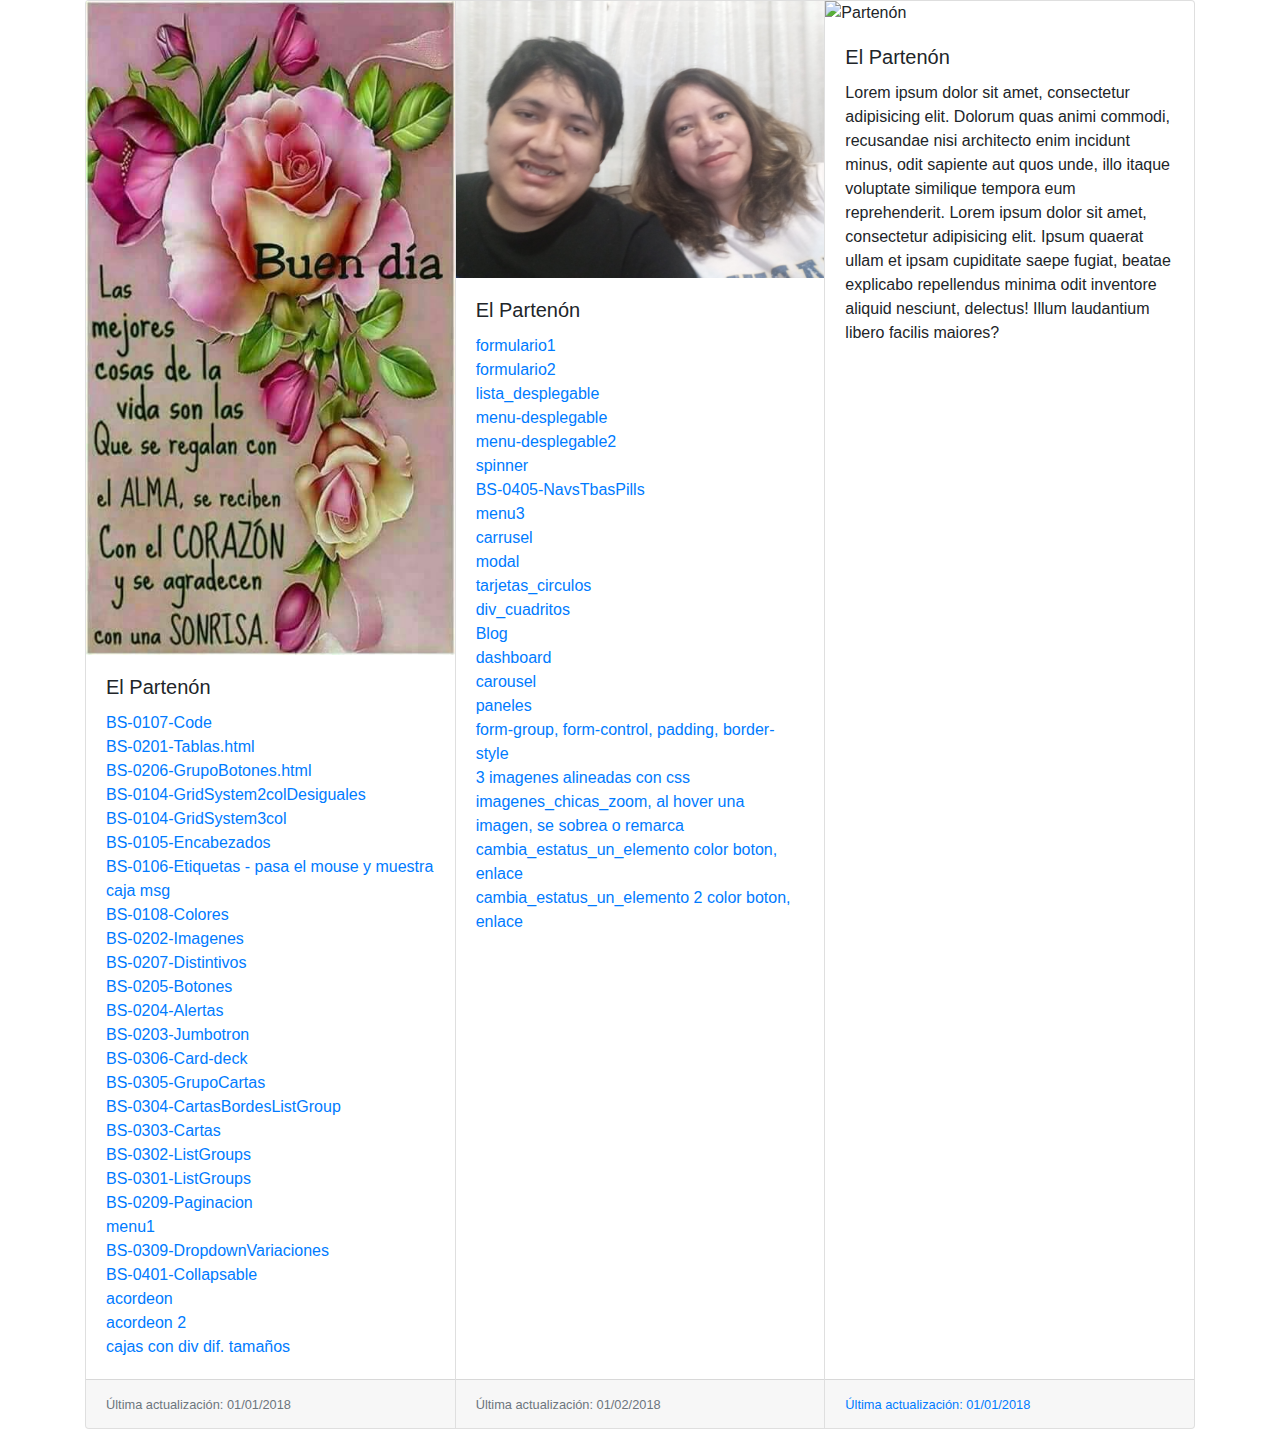
==== index.html @ 13f7affd "Update index.html" ====
<!-- <html>
  <head>
    <title>Hola Mundo</title>
    <link href="main.css" rel="stylesheet" />
  </head>
  <body>
    <h1> Hola Omar Alejandro Zavala....  <br><br><br><center>ya mero empiezan las clases</center></h1>
  </body>
</html>
-->

<!DOCTYPE html>
<html lang="en">
<head>
	<title>Index</title>
	<meta charset="utf-8">
	<meta name="viewport" content="width=device-width, initial-scale=1">
<!--	<script src="js/jquery-3.5.1.min.js"></script>
	<link rel="stylesheet" type="text/css" href="css/bootstrap.min.css">
	<script src="js/bootstrap.min.js"></script> -->
	  <link rel="stylesheet" href="https://maxcdn.bootstrapcdn.com/bootstrap/4.5.2/css/bootstrap.min.css">
  <script src="https://ajax.googleapis.com/ajax/libs/jquery/3.5.1/jquery.min.js"></script>
  <script src="https://cdnjs.cloudflare.com/ajax/libs/popper.js/1.16.0/umd/popper.min.js"></script>
  <script src="https://maxcdn.bootstrapcdn.com/bootstrap/4.5.2/js/bootstrap.min.js"></script>
</head>
<body>
<div class="container">

<div class="card-group">
		<div class="card">
			<img src="fondo1.jpg" alt="Partenón">
			<div class="card-body">
				<h5 class="card-title">El Partenón</h5>
				<p class="card-text">
				<a href="BS-0107-Code.html"> BS-0107-Code </a><br>
	<a href="BS-0201-Tablas.html">BS-0201-Tablas.html</a><br>
	<a href="BS-0206-GrupoBotones.html">BS-0206-GrupoBotones.html</a><br>
	<a href="BS-0104-GridSystem2colDesiguales.html">BS-0104-GridSystem2colDesiguales</a><br>
	<a href="BS-0104-GridSystem3col.html">BS-0104-GridSystem3col</a><br>
	<a href="BS-0105-Encabezados.html">BS-0105-Encabezados</a><br>
	<a href="BS-0106-Etiquetas.html">BS-0106-Etiquetas - pasa el mouse y muestra caja msg</a><br>
	<a href="BS-0108-Colores.html">BS-0108-Colores</a><br>
	<a href="BS-0202-Imagenes.html">BS-0202-Imagenes</a><br>
	<a href="BS-0207-Distintivos.html">BS-0207-Distintivos</a><br>
	<a href="BS-0205-Botones.html">BS-0205-Botones</a><br>
	<a href="BS-0204-Alertas.html">BS-0204-Alertas</a><br>
	<a href="BS-0203-Jumbotron.html">BS-0203-Jumbotron</a><br>
	<a href="BS-0306-Card-deck.html">BS-0306-Card-deck</a><br>
	<a href="BS-0305-GrupoCartas.html">BS-0305-GrupoCartas</a><br>
	<a href="BS-0304-CartasBordesListGroup.html">BS-0304-CartasBordesListGroup</a><br>
	<a href="BS-0303-Cartas.html">BS-0303-Cartas</a><br>
	<a href="BS-0302-ListGroups.html">BS-0302-ListGroups</a><br>
	<a href="BS-0301-ListGroups.html">BS-0301-ListGroups</a><br>
	<a href="BS-0209-Paginacion.html">BS-0209-Paginacion</a><br>
	<a href="menu1.html">menu1</a><br>
	<a href="BS-0309-DropdownVariaciones.html">BS-0309-DropdownVariaciones</a><br>
	<a href="BS-0401-Collapsable.html">BS-0401-Collapsable</a><br>
	<a href="acordeon.html">acordeon</a><br>
	<a href="acordeon2.html">acordeon 2 </a><br>
	<a href="ejemplo-cajas-div.html">cajas con div dif. tamaños </a><br>
	
				</p>
			</div>
			<div class="card-footer"><small class="text-muted">Última actualización: 01/01/2018</small></div>
		</div>
		<div class="card">
			<img src="foto3.jpg" alt="Partenón">
			<div class="card-body">
				<h5 class="card-title">El Partenón</h5>
				<p class="card-text">
					<a href="formulario1.html">formulario1</a><br>
					<a href="formulario2.html">formulario2<br>
					<a href="lista_desplegable.html">lista_desplegable</a><br>
					<a href="menu-desplegable.html">menu-desplegable</a><br>
					<a href="menu-desplegable2.html">menu-desplegable2</a><br>
					<a href="spinner.html">spinner</a><br>
					<a href="BS-0405-NavsTbasPills.html">BS-0405-NavsTbasPills</a><br>
					<a href="menu3.php">menu3</a><br>
					<a href="carrusel.html">carrusel</a><br>
					<a href="modal.html">modal</a><br>
					<a href="tarjetas_circulos.html">tarjetas_circulos</a><br>
					<a href="div_cuadritos.html">div_cuadritos</a><br>
					<a href="./bs3_3_7/docs/examples/blog/index.html">Blog</a><br>
					<a href="./bs3_3_7/docs/examples/dashboard/index.html">dashboard</a><br>
					<a href="./bs3_3_7/docs/examples/carousel/index.html">carousel</a><br>
					<a href="paneles.html">paneles</a><br>
					<a href="form-group.html">form-group, form-control, padding, border-style </a><br>
					<a href="3_imagenes_alineadas.html">3 imagenes alineadas con css </a><br>
					<a href="imagenes_chicas_zoom.html"> imagenes_chicas_zoom, al hover una imagen, se sobrea o remarca</a><br>
					<a href="cambia_estatus_un_elemento.html">cambia_estatus_un_elemento color boton, enlace</a><br>
					<a href="cambia_estatus_un_elemento2.html">cambia_estatus_un_elemento 2 color boton, enlace</a><br>
					</p>
			</div>
			<div class="card-footer"><small class="text-muted">Última actualización: 01/02/2018</small></div>
		</div>
		<div class="card">
			<img src="img/fondo3.jpg" alt="Partenón">
			<div class="card-body">
				<h5 class="card-title">El Partenón</h5>
				<p class="card-text">Lorem ipsum dolor sit amet, consectetur adipisicing elit. Dolorum quas animi commodi, recusandae nisi architecto enim incidunt minus, odit sapiente aut quos unde, illo itaque voluptate similique tempora eum reprehenderit. Lorem ipsum dolor sit amet, consectetur adipisicing elit. Ipsum quaerat ullam et ipsam cupiditate saepe fugiat, beatae explicabo repellendus minima odit inventore aliquid nesciunt, delectus! Illum laudantium libero facilis maiores?</p>
			</div>
			<div class="card-footer"><small class="text-muted"><a href="index.html">Última actualización: 01/01/2018</a></small></div>
		</div> 
	</div>
	
	
	
	
	
	
</div>

</body>
</html>
---- main.css ----
body{
background: #3498db;
color: #fff;
}
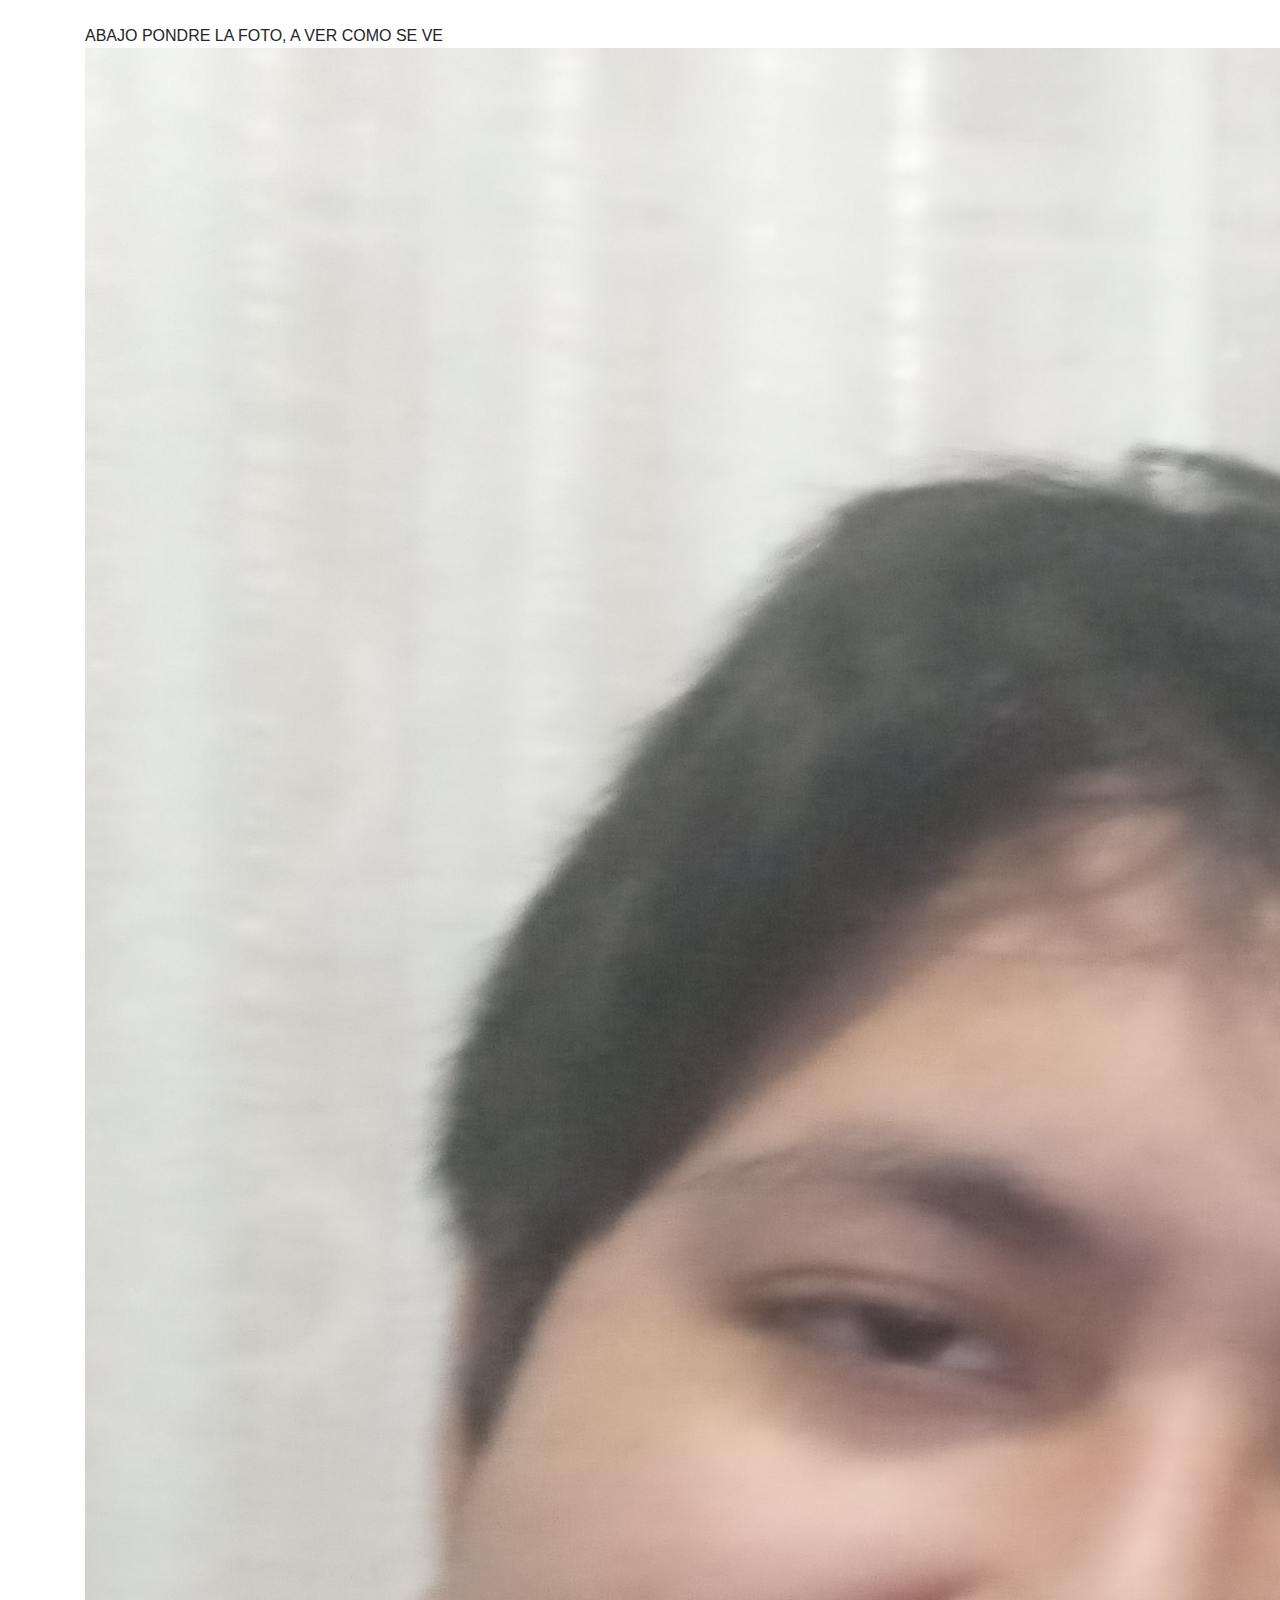
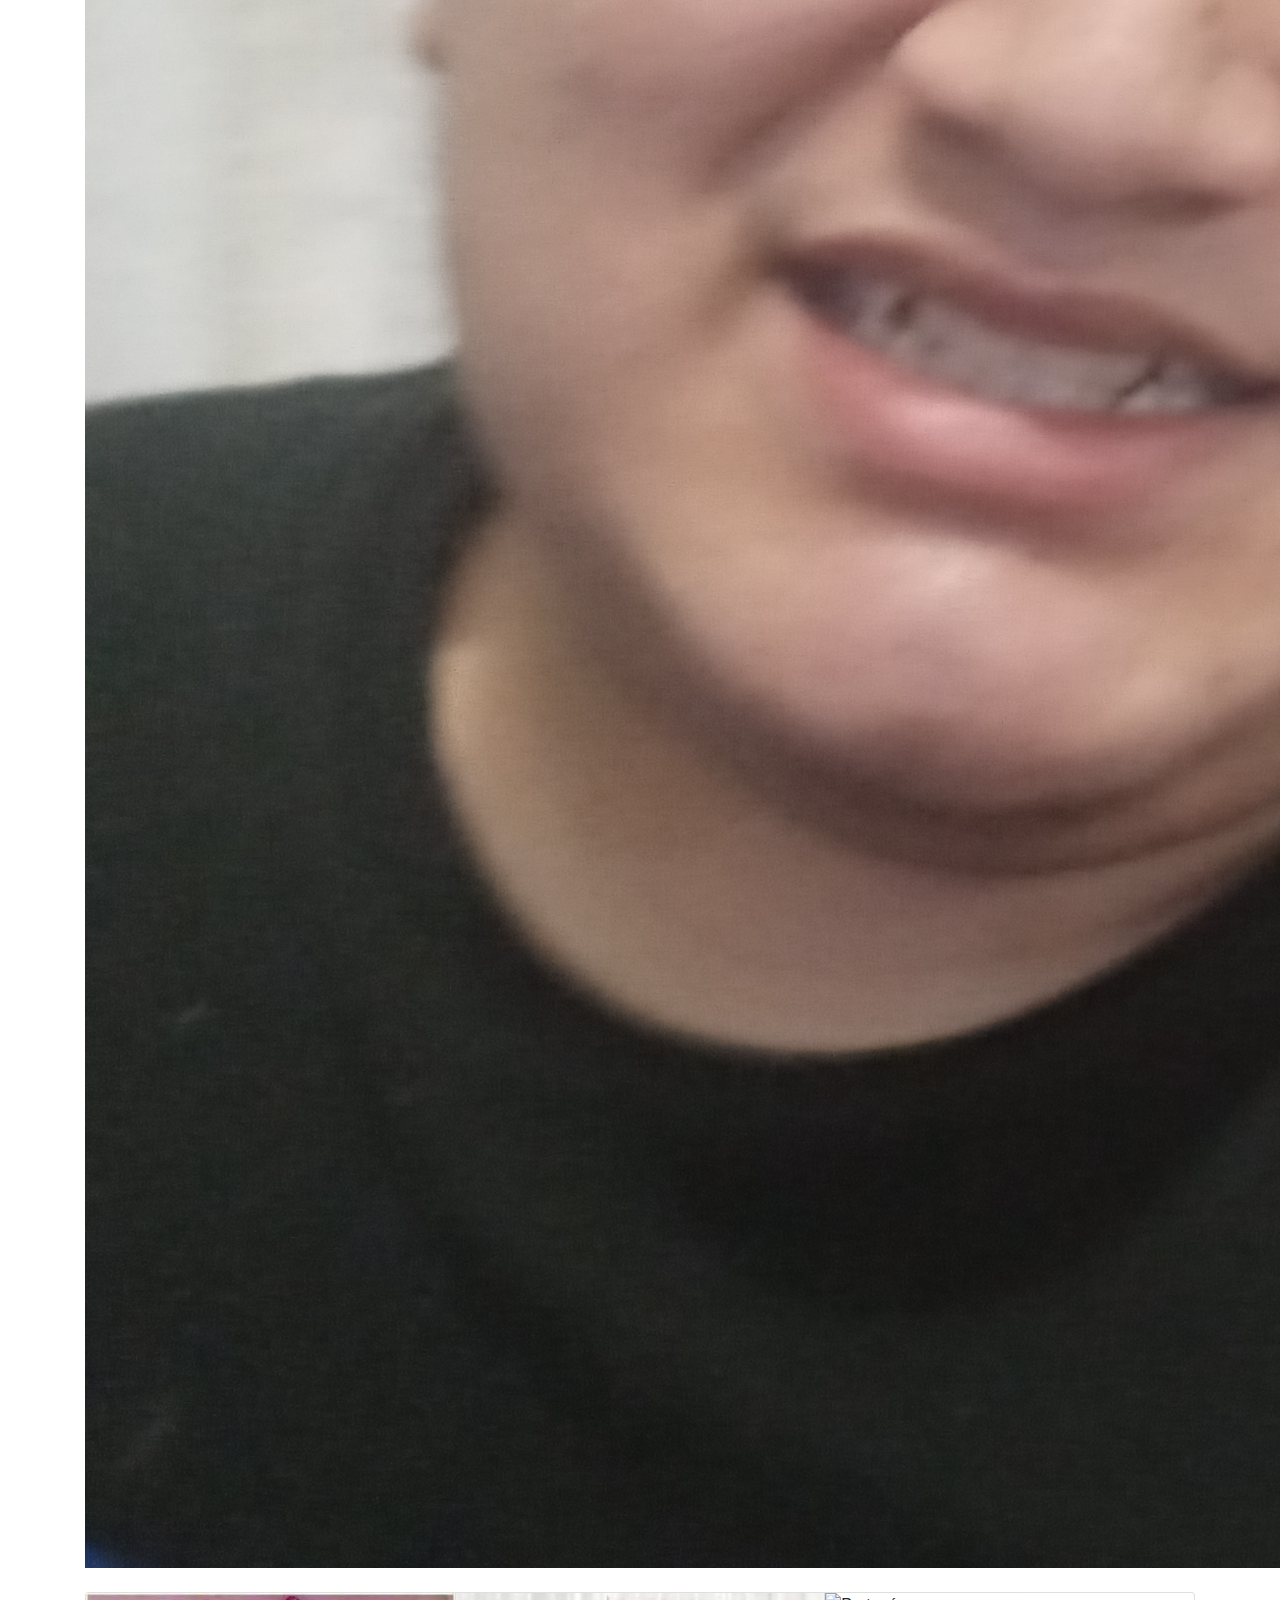
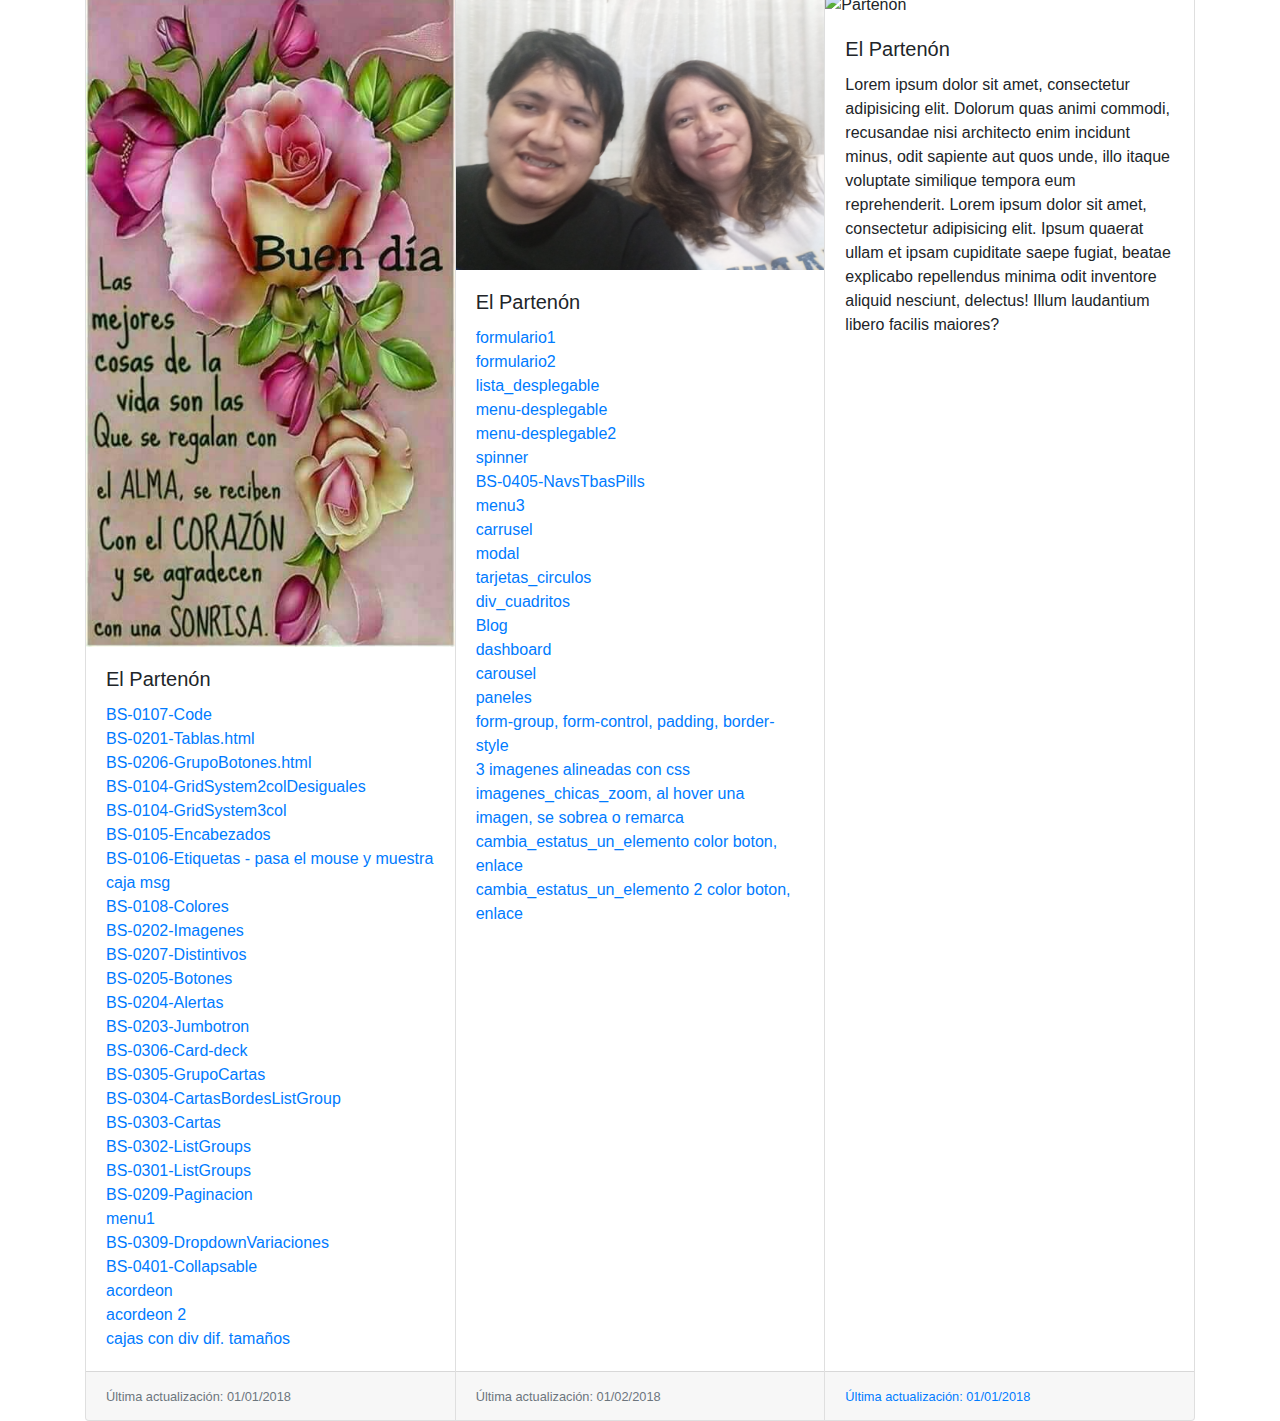
==== commit 8b5ba031: "Update index.html" ====
--- a/index.html
+++ b/index.html
@@ -25,6 +25,11 @@
 </head>
 <body>
 <div class="container">
+	<BR> 
+		ABAJO PONDRE LA FOTO, A VER COMO SE VE 
+		<BR>
+			<img src="foto3.jpg" alt="Partenón">
+			<BR><BR>
 
 <div class="card-group">
 		<div class="card">
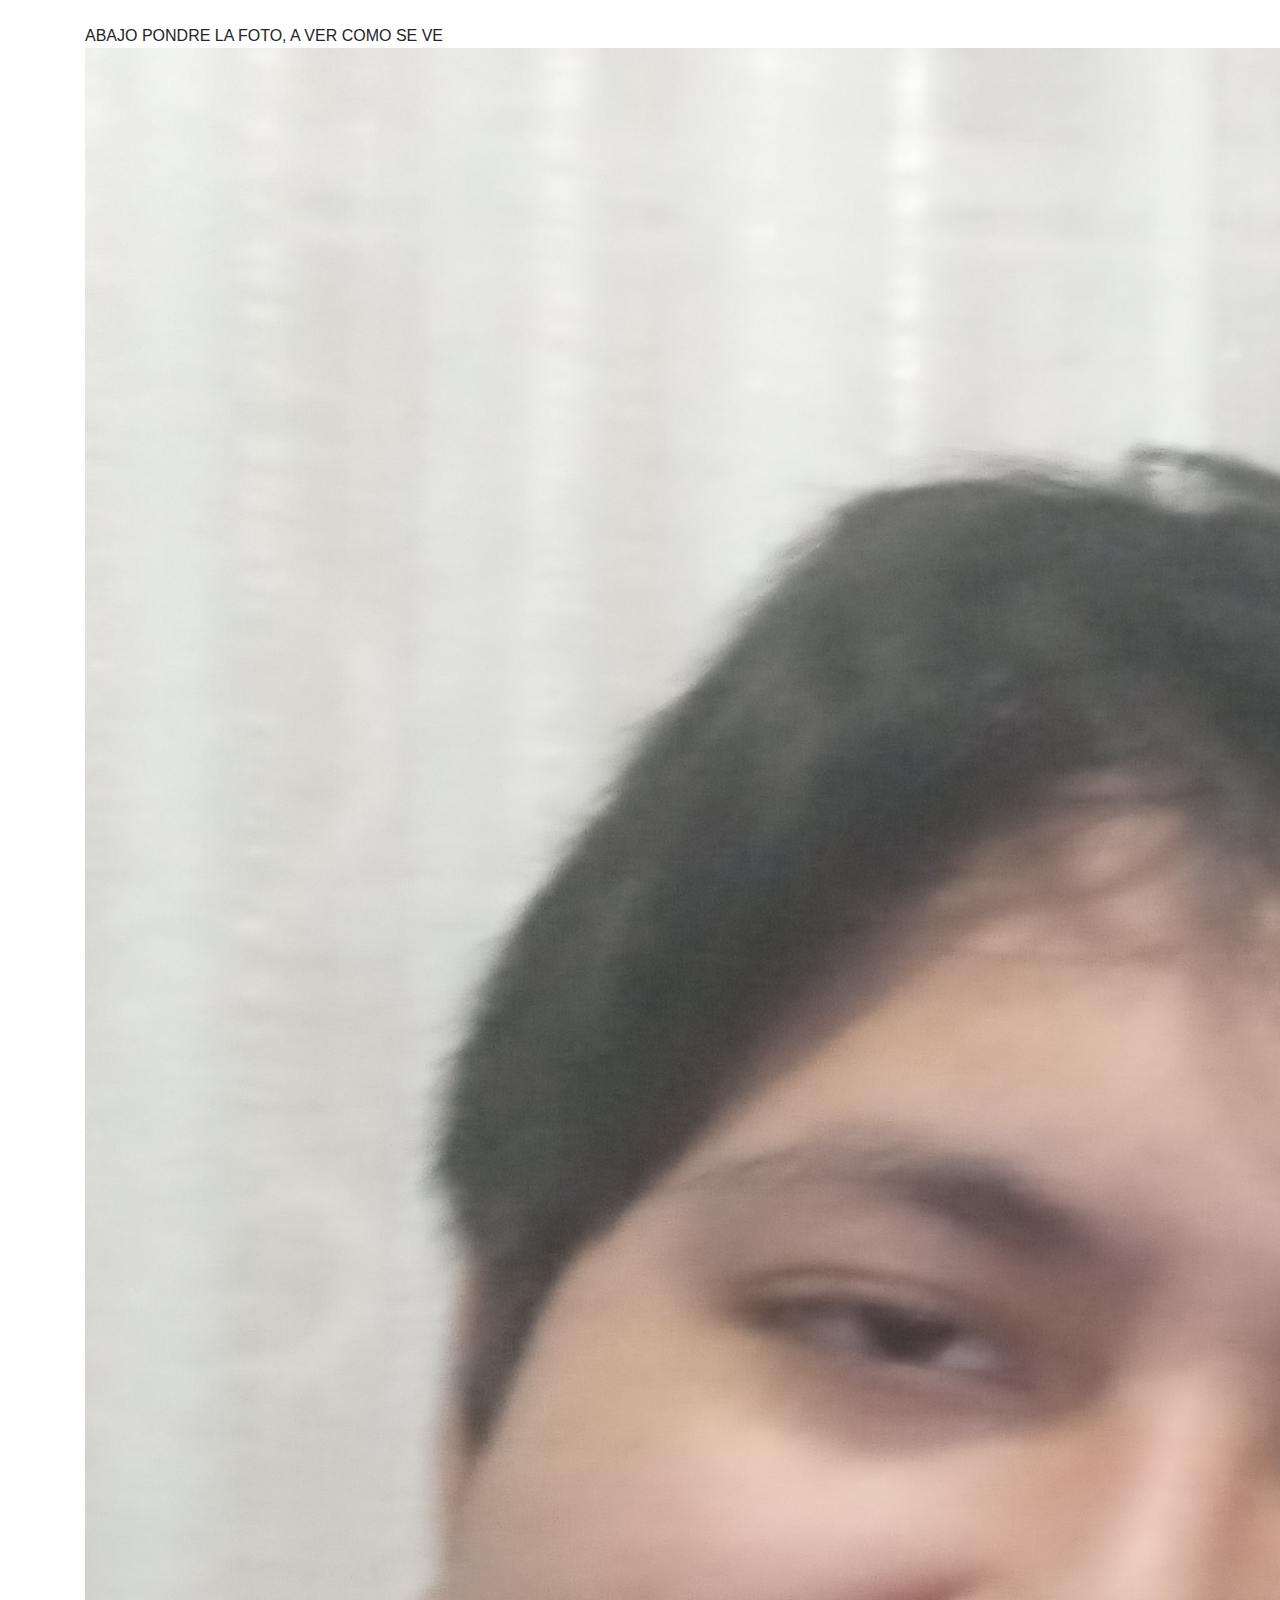
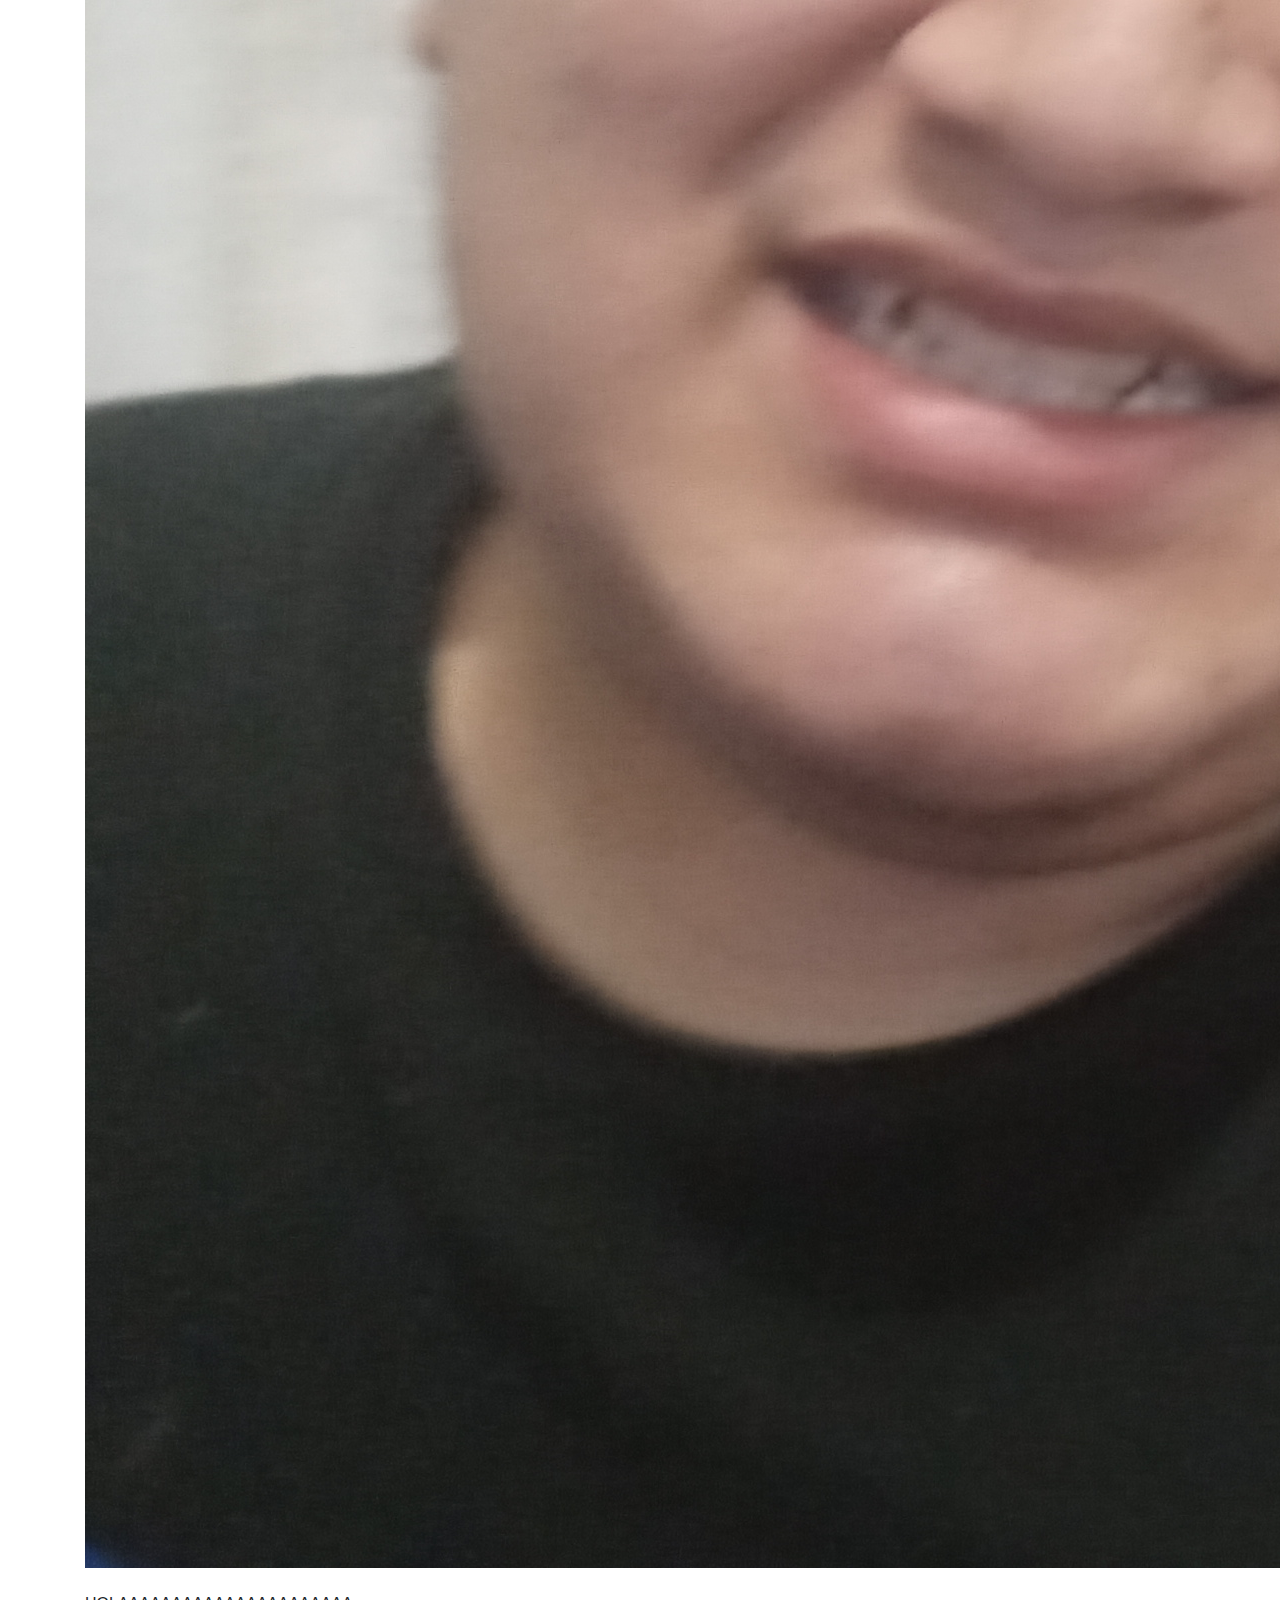
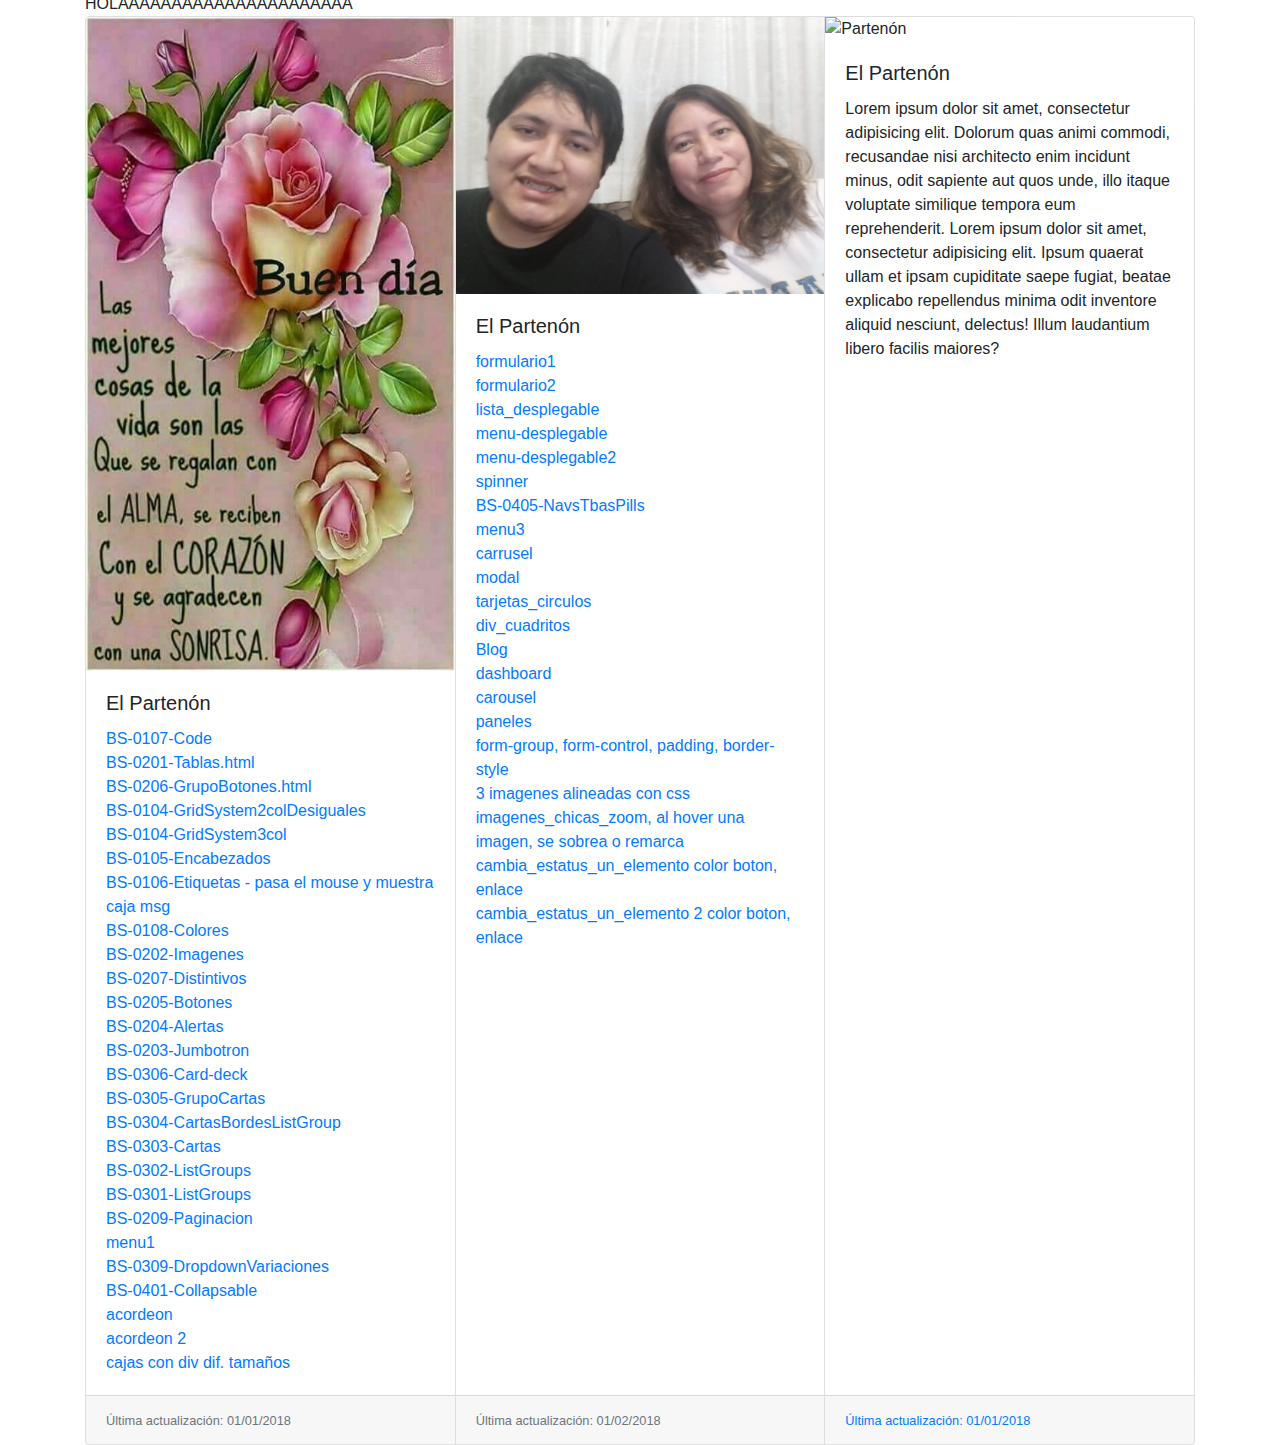
==== commit 652a698a: "Update index.html" ====
--- a/index.html
+++ b/index.html
@@ -30,7 +30,7 @@
 		<BR>
 			<img src="foto3.jpg" alt="Partenón">
 			<BR><BR>
-
+HOLAAAAAAAAAAAAAAAAAAAAAA
 <div class="card-group">
 		<div class="card">
 			<img src="fondo1.jpg" alt="Partenón">
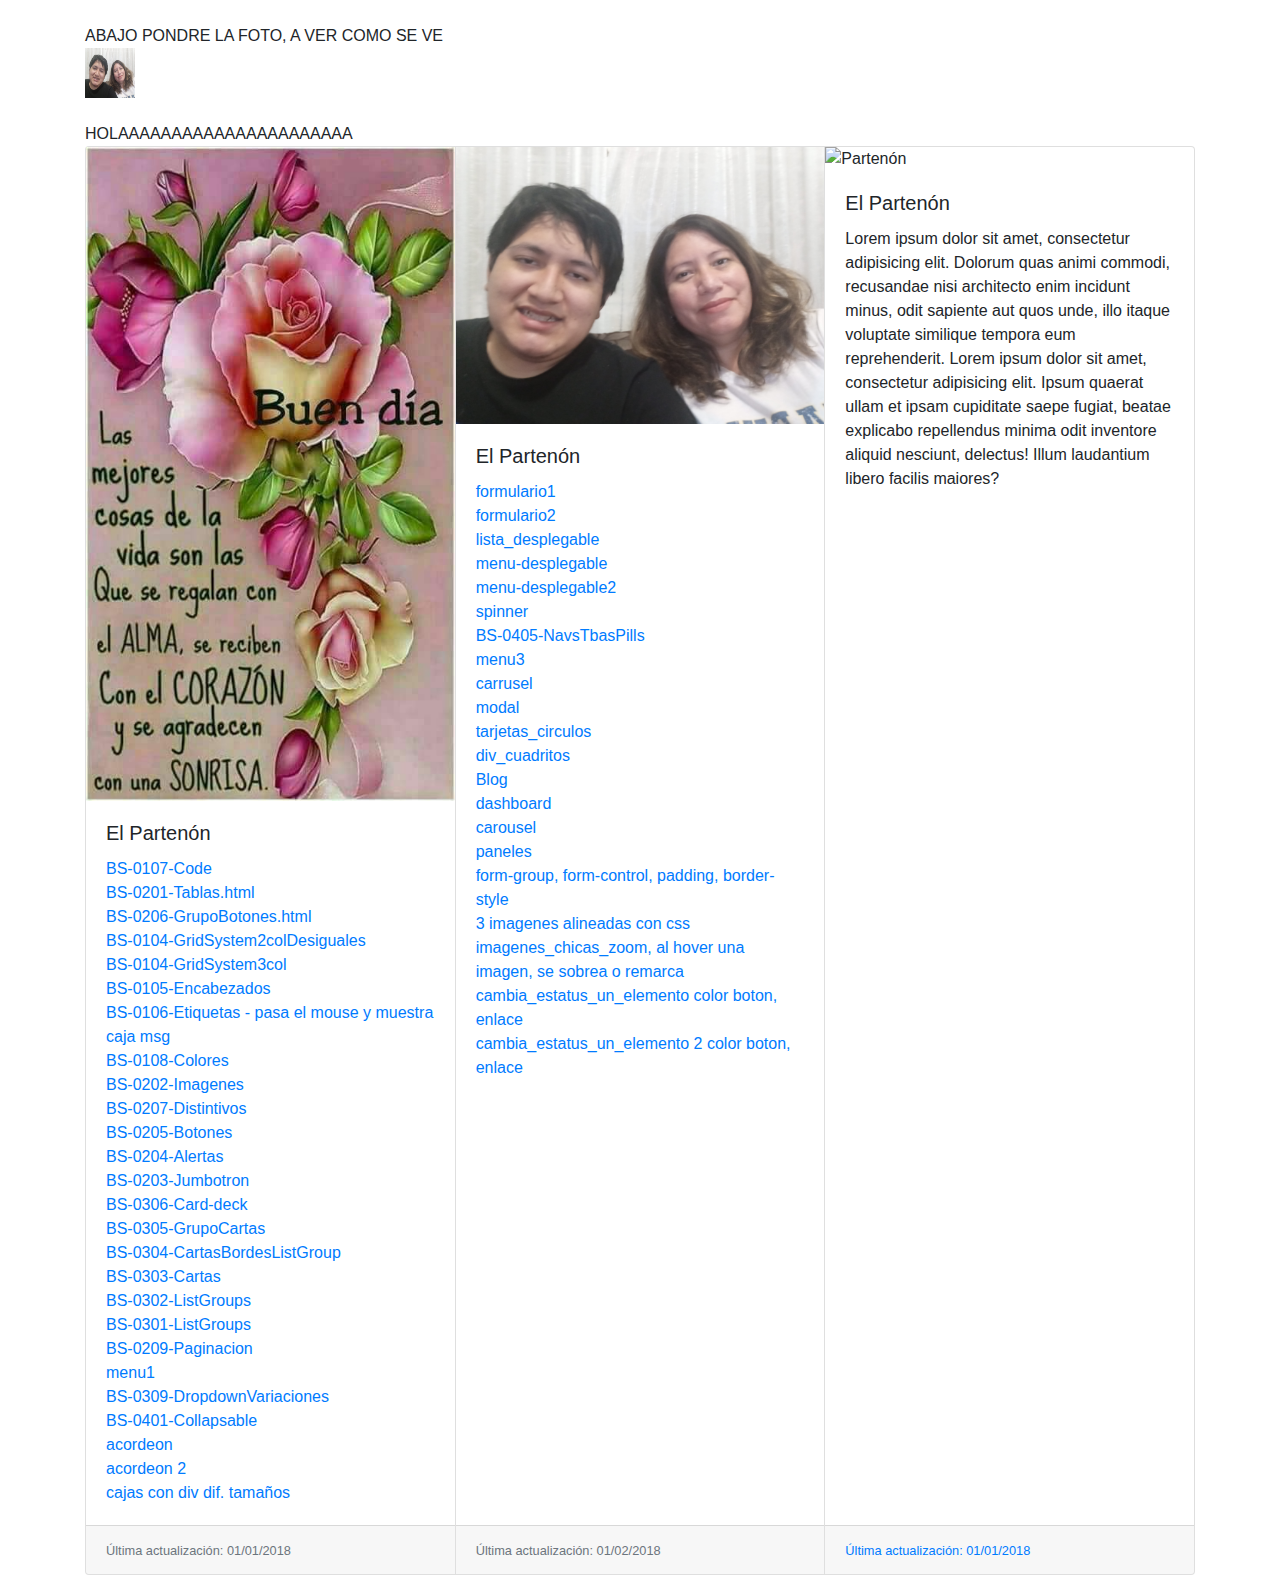
==== commit ffd29d41: "Update index.html" ====
--- a/index.html
+++ b/index.html
@@ -28,7 +28,7 @@
 	<BR> 
 		ABAJO PONDRE LA FOTO, A VER COMO SE VE 
 		<BR>
-			<img src="foto3.jpg" alt="Partenón">
+			<img src="foto3.jpg" height="50px" width="50px" alt="Partenón">
 			<BR><BR>
 HOLAAAAAAAAAAAAAAAAAAAAAA
 <div class="card-group">
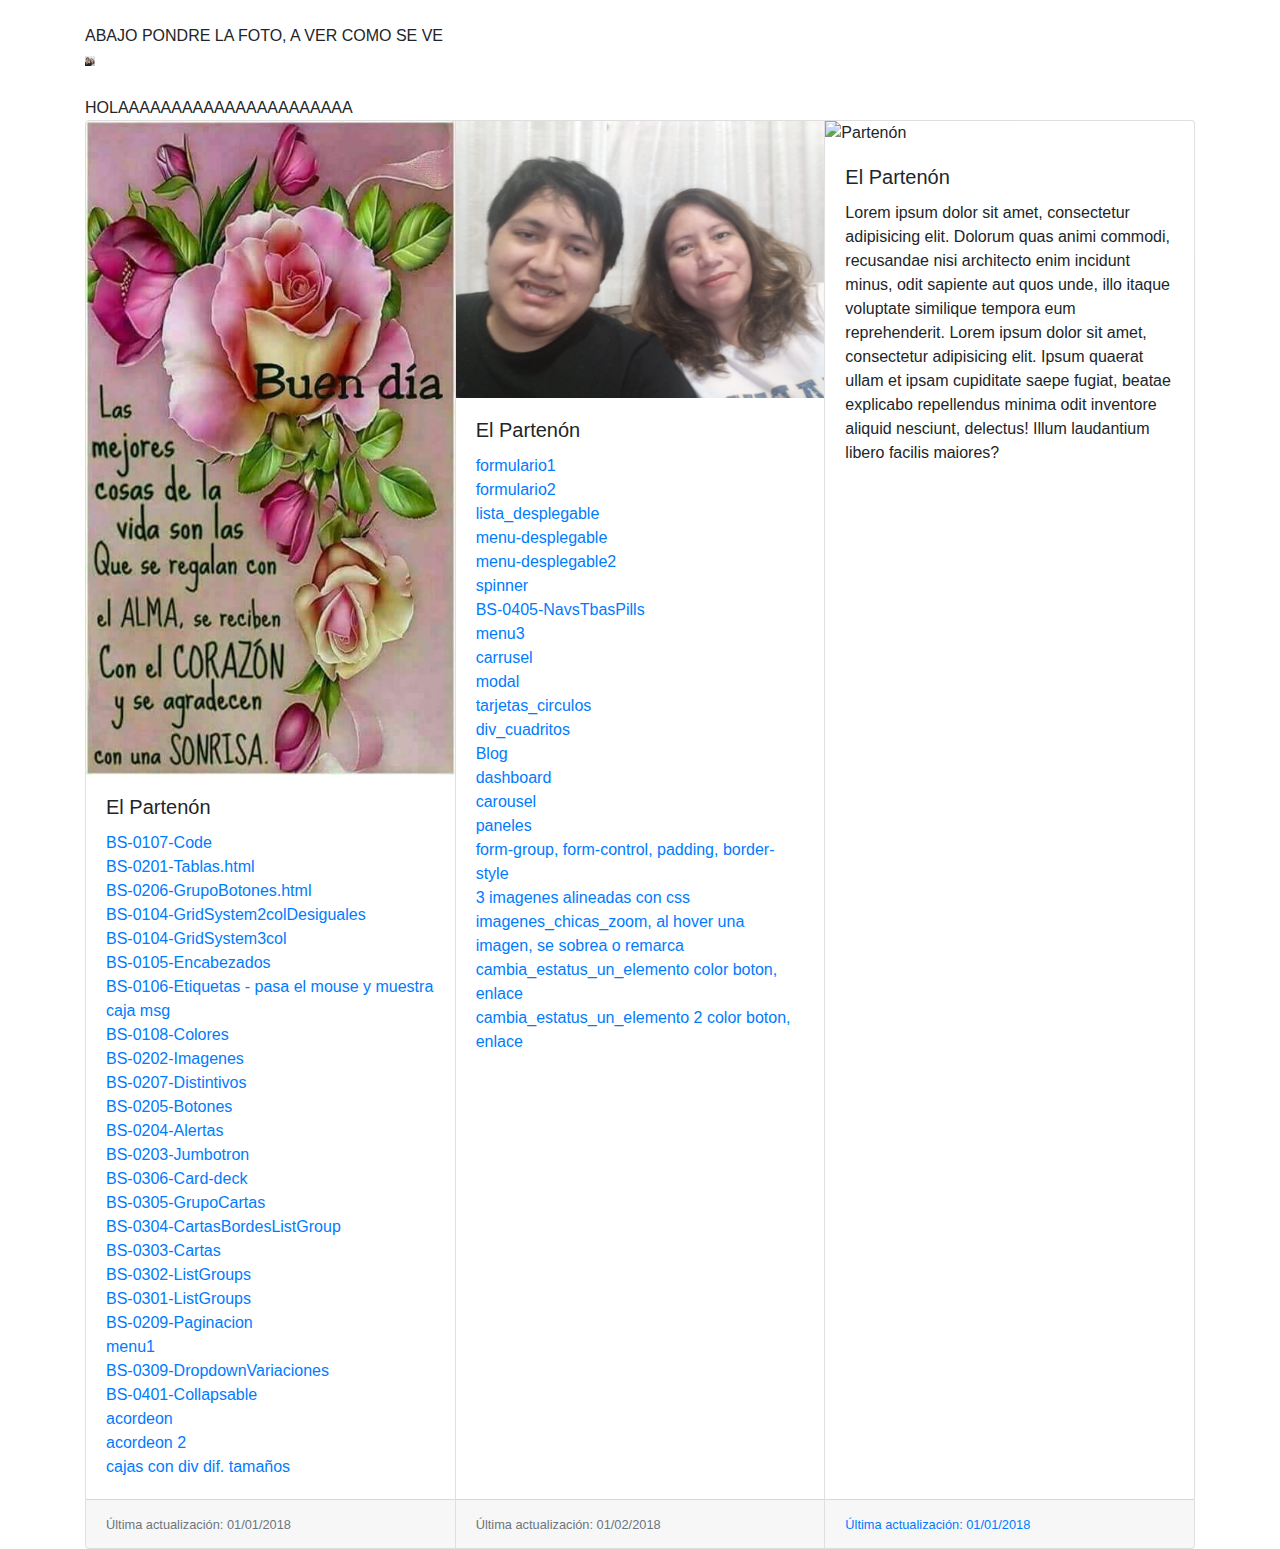
==== commit 6ddf47fe: "Update index.html" ====
--- a/index.html
+++ b/index.html
@@ -28,7 +28,7 @@
 	<BR> 
 		ABAJO PONDRE LA FOTO, A VER COMO SE VE 
 		<BR>
-			<img src="foto3.jpg" height="50px" width="50px" alt="Partenón">
+			<img src="foto3.jpg" height="10px" width="10px" alt="Partenón">
 			<BR><BR>
 HOLAAAAAAAAAAAAAAAAAAAAAA
 <div class="card-group">
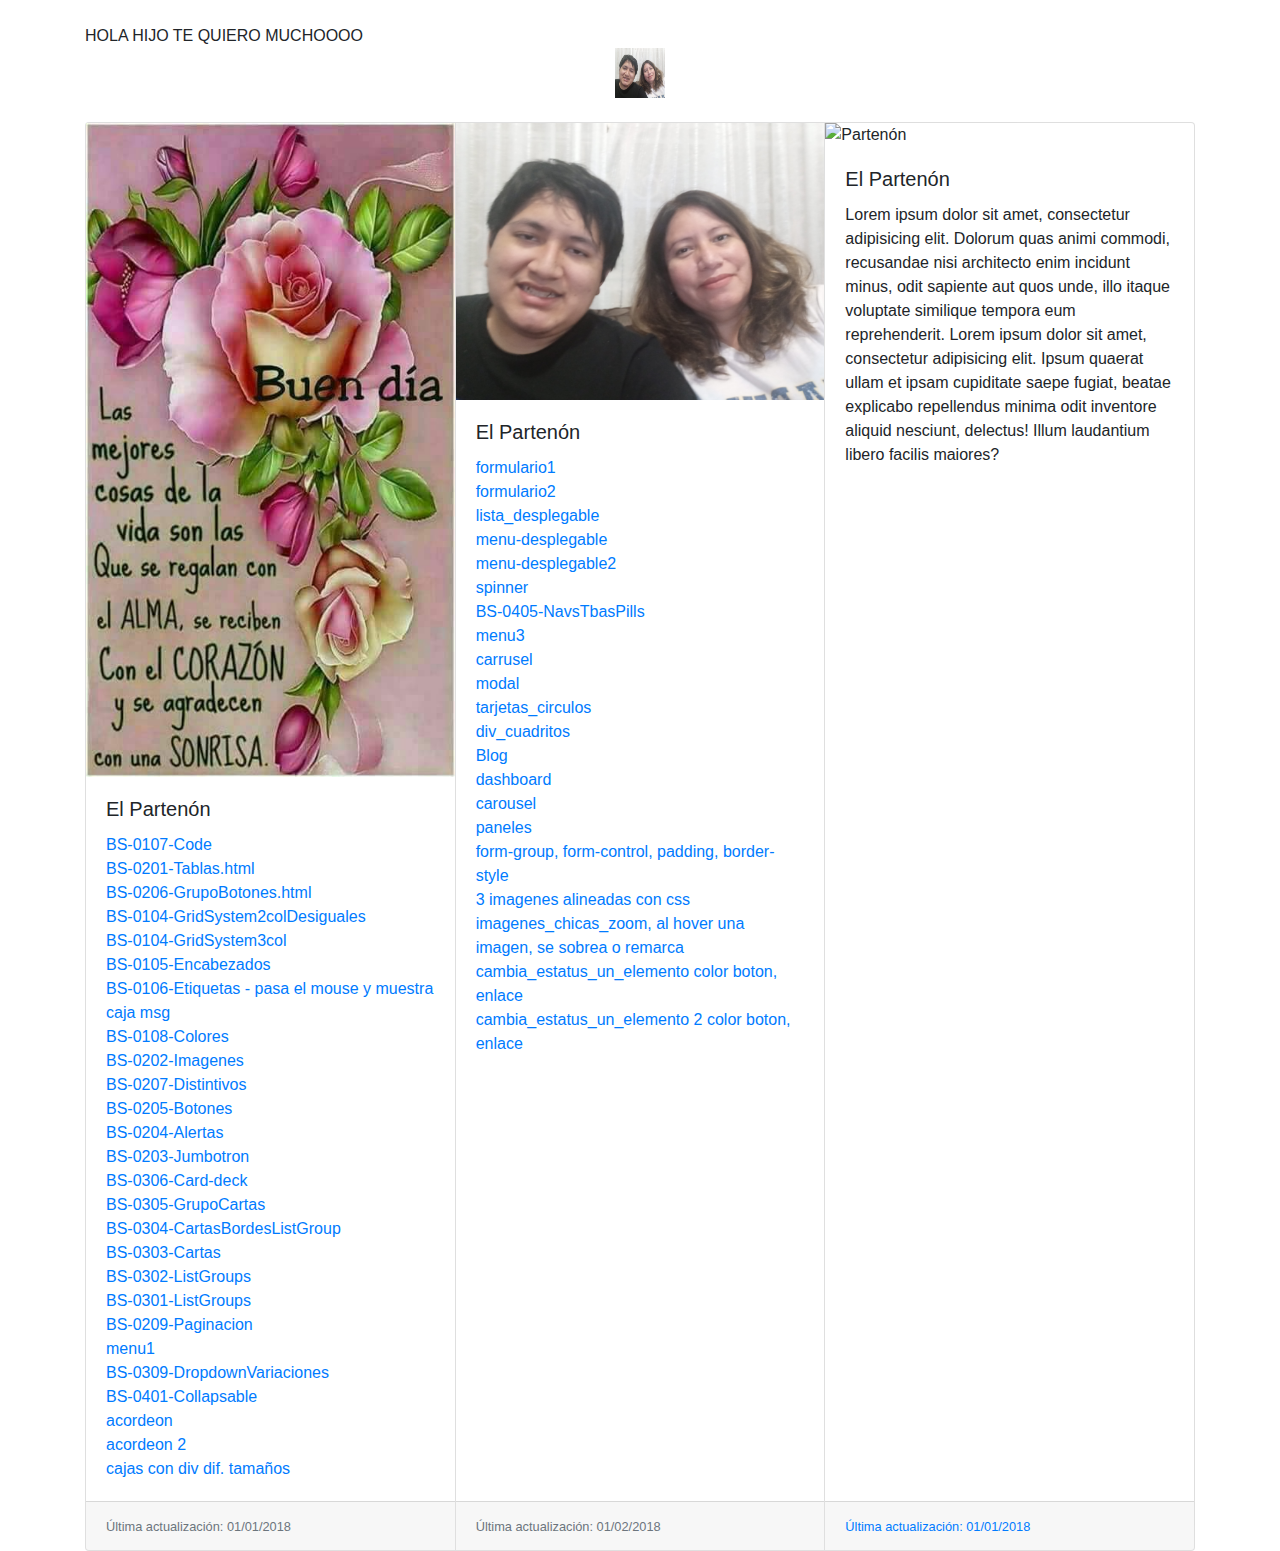
==== commit 15dc8d38: "Update index.html" ====
--- a/index.html
+++ b/index.html
@@ -26,11 +26,10 @@
 <body>
 <div class="container">
 	<BR> 
-		ABAJO PONDRE LA FOTO, A VER COMO SE VE 
+		HOLA HIJO TE QUIERO MUCHOOOO
 		<BR>
-			<img src="foto3.jpg" height="10px" width="10px" alt="Partenón">
-			<BR><BR>
-HOLAAAAAAAAAAAAAAAAAAAAAA
+			<center><img src="foto3.jpg" height="50px" width="50px" alt="Partenón"></center>
+			<BR>
 <div class="card-group">
 		<div class="card">
 			<img src="fondo1.jpg" alt="Partenón">
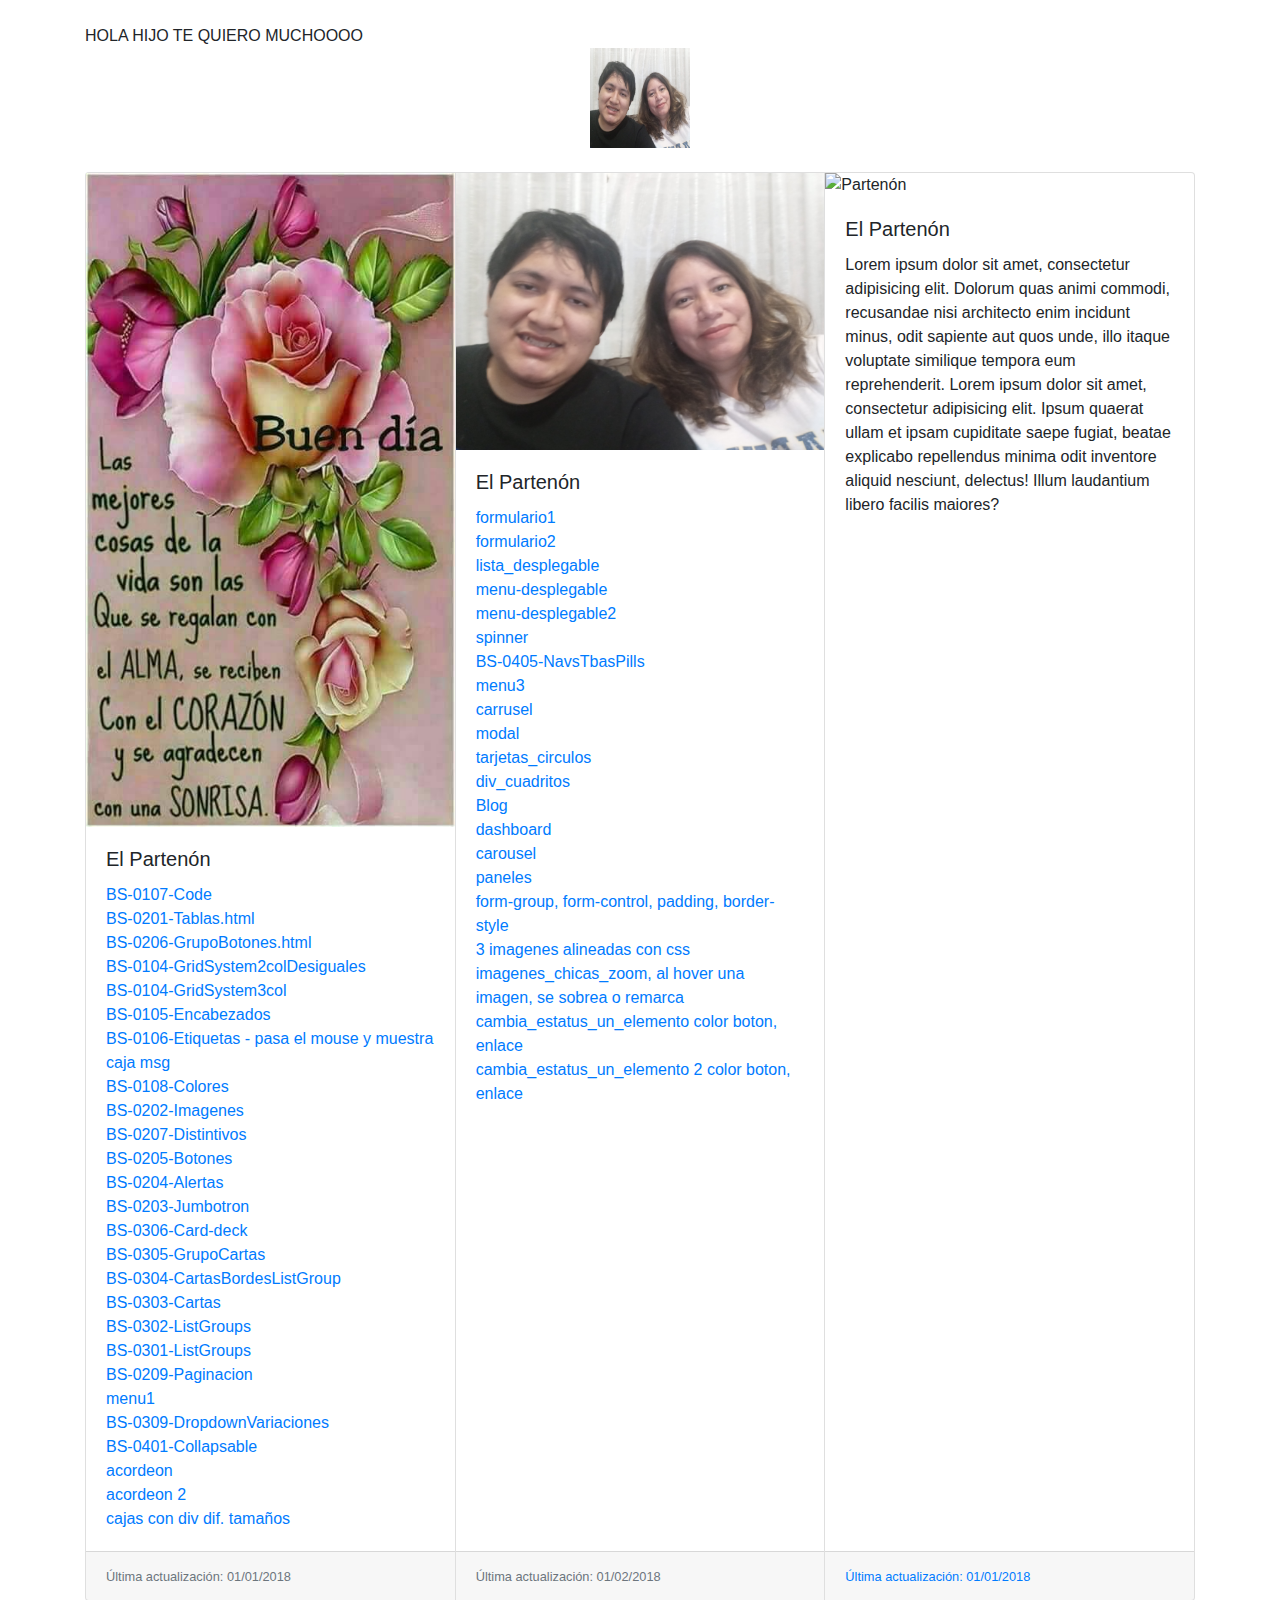
==== commit 9634975d: "Update index.html" ====
--- a/index.html
+++ b/index.html
@@ -28,7 +28,7 @@
 	<BR> 
 		HOLA HIJO TE QUIERO MUCHOOOO
 		<BR>
-			<center><img src="foto3.jpg" height="50px" width="50px" alt="Partenón"></center>
+			<center><img src="foto3.jpg" height="100px" width="100px" alt="Partenón"></center>
 			<BR>
 <div class="card-group">
 		<div class="card">
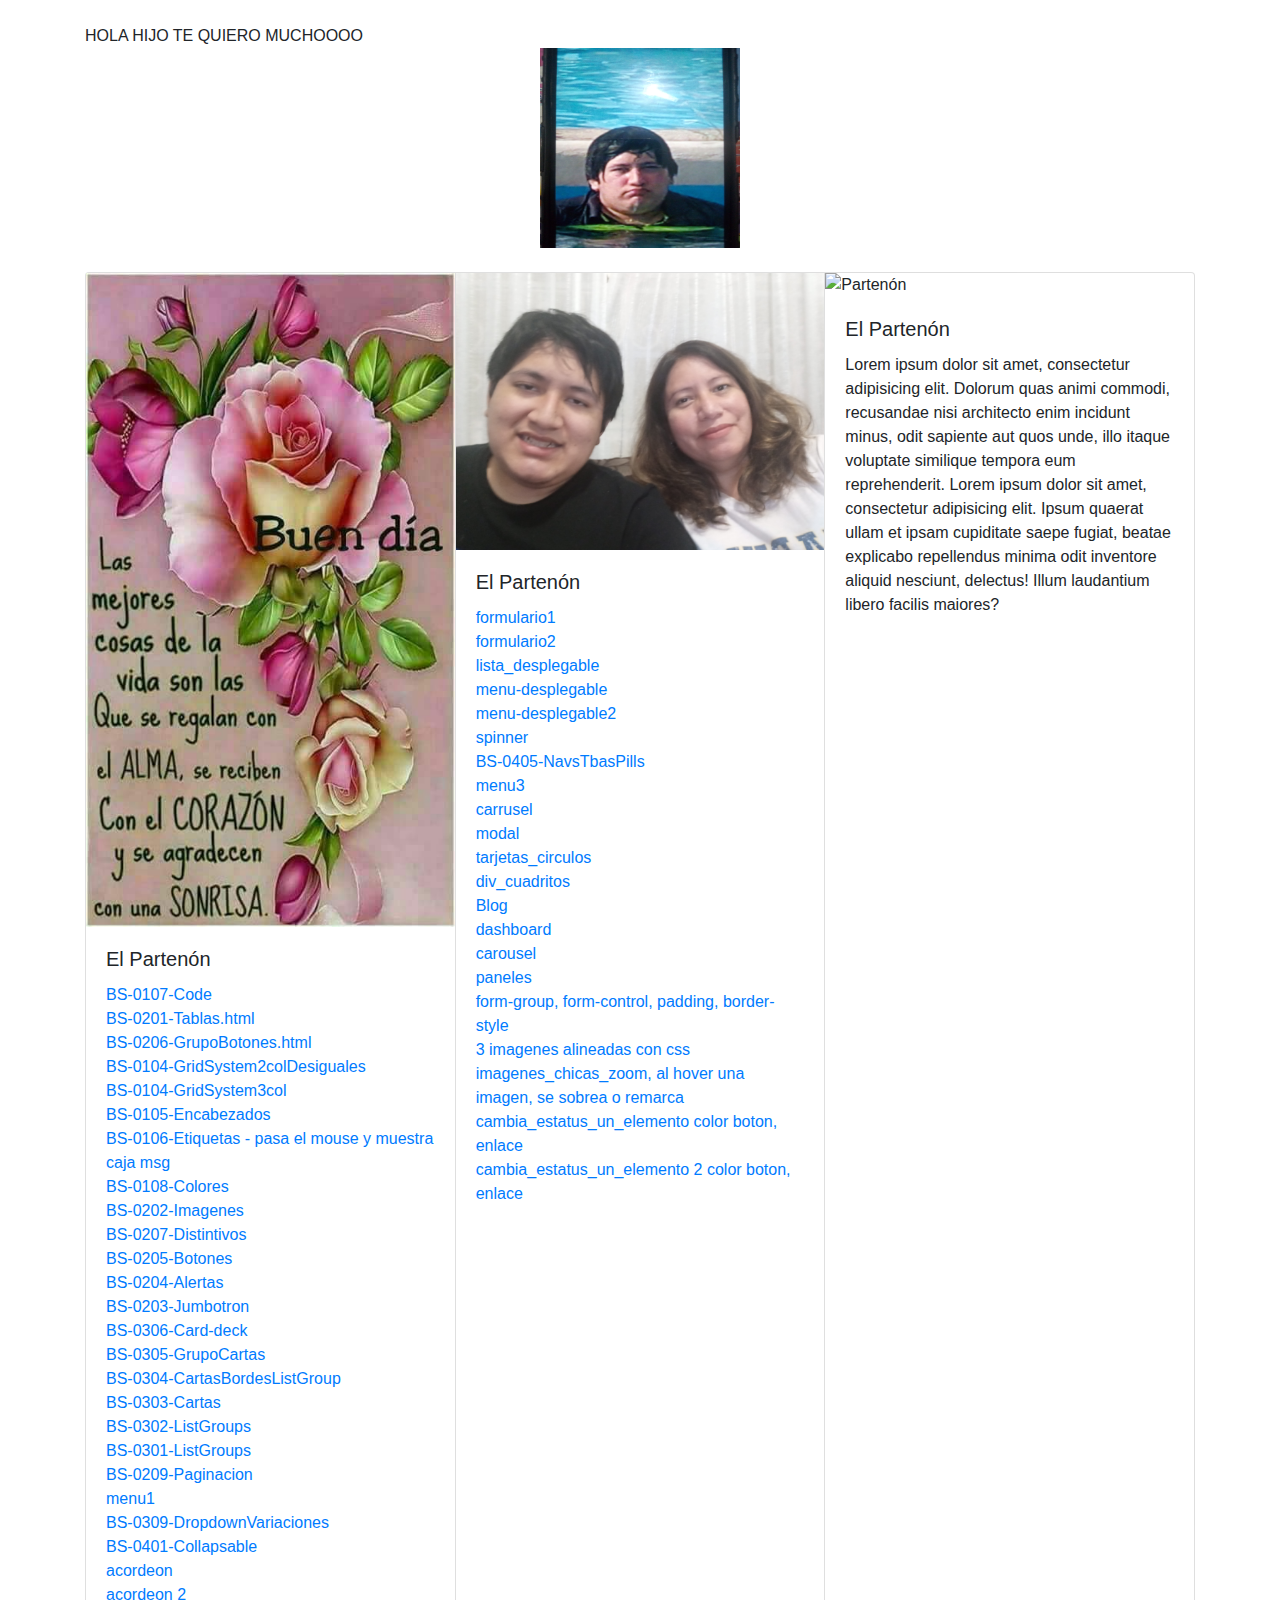
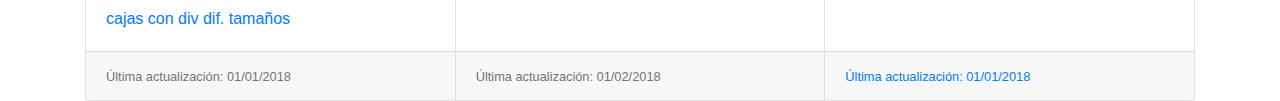
==== commit 447ccc44: "Update index.html" ====
--- a/index.html
+++ b/index.html
@@ -28,7 +28,7 @@
 	<BR> 
 		HOLA HIJO TE QUIERO MUCHOOOO
 		<BR>
-			<center><img src="foto3.jpg" height="100px" width="100px" alt="Partenón"></center>
+			<center><img src="imagen1.jpg" height="200px" width="200px" alt="Partenón"></center>
 			<BR>
 <div class="card-group">
 		<div class="card">
